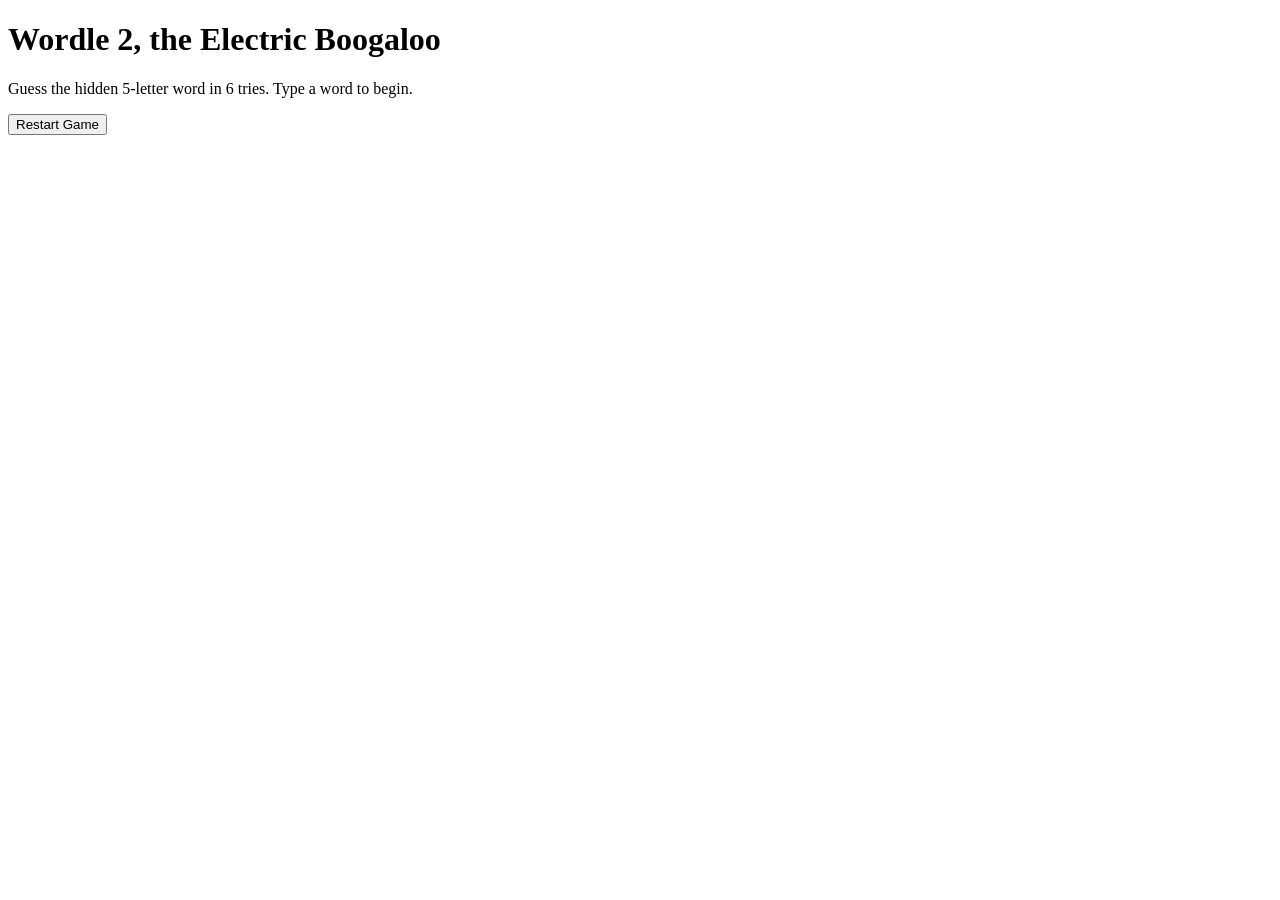
==== Wordle2theElectricBoogaloo.html @ 37804b50 "Add initial HTML structure for Wordle game" ====
<!DOCTYPE html>
<html lang="en">
<head>
    <meta charset="UTF-8">
    <meta name="viewport" content="width=device-width, initial-scale=1.0">
    <title>Wordle 2, the Electric Boogaloo</title>
    <link rel="stylesheet" href="css/word-game.css">
</head>
<body>
    <main class="game-wrapper">
        <h1>Wordle 2, the Electric Boogaloo</h1>
        <p class="instructions">Guess the hidden 5-letter word in 6 tries. Type a word to begin.</p>
        
        <div id="status-message"></div>
        <div id="game-board" class="board"></div>
        
        <button id="restart-btn">Restart Game</button>
    </main>

    <script src="js/word-game.js"></script>
</body>
</html>
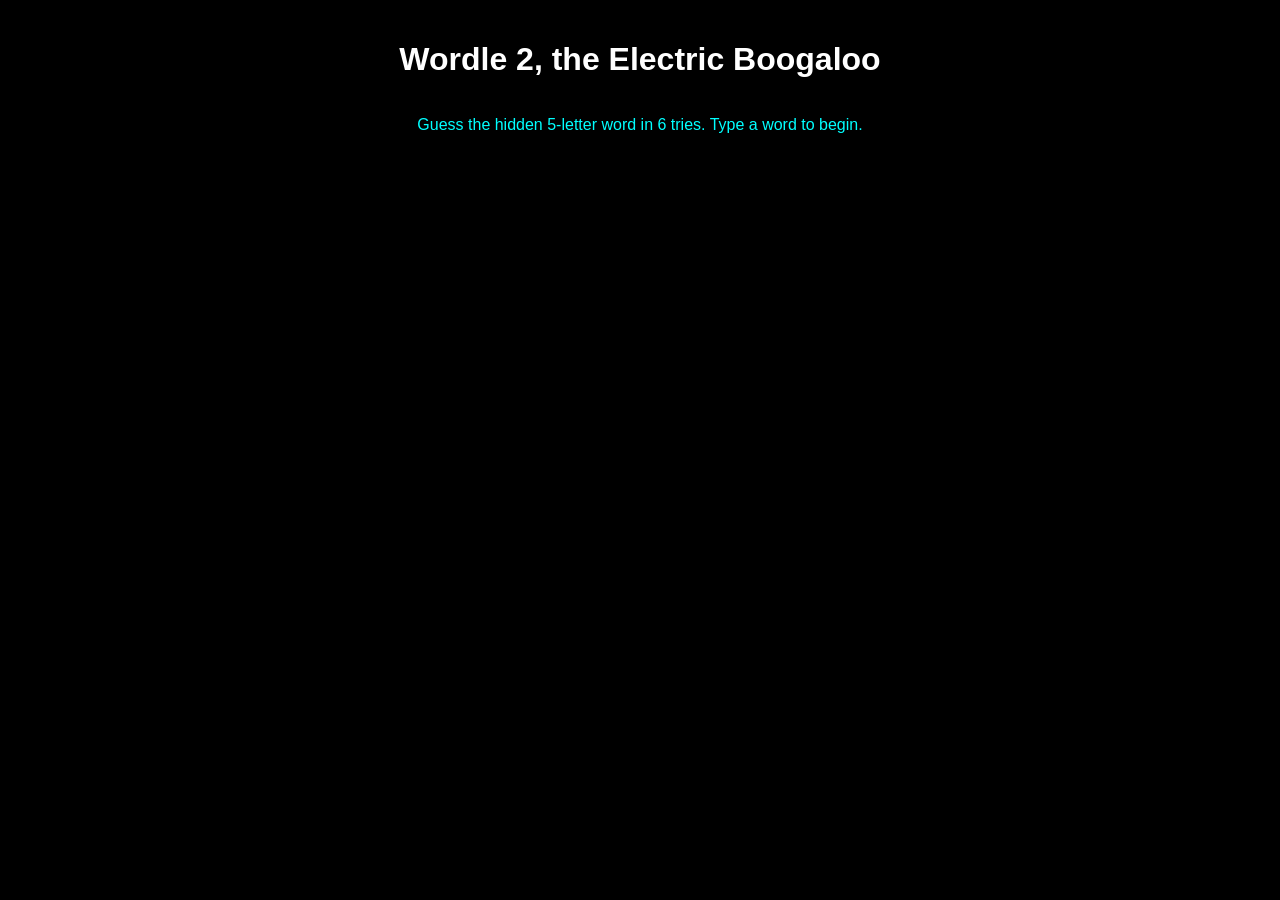
==== commit f6f99ffa: "Fix stylesheet link in Wordle HTML file" ====
--- a/Wordle2theElectricBoogaloo.html
+++ b/Wordle2theElectricBoogaloo.html
@@ -4,7 +4,7 @@
     <meta charset="UTF-8">
     <meta name="viewport" content="width=device-width, initial-scale=1.0">
     <title>Wordle 2, the Electric Boogaloo</title>
-    <link rel="stylesheet" href="css/word-game.css">
+    <link rel="stylesheet" href="word-game.css">
 </head>
 <body>
     <main class="game-wrapper">
--- a/word-game.css
+++ b/word-game.css
@@ -0,0 +1,85 @@
+body {
+    font-family: Arial, sans-serif;
+    display: flex;
+    justify-content: center;
+    color: white;
+    background-color: black;
+    margin: 0;
+    padding: 20px;
+}
+
+.game-wrapper {
+    display: flex;
+    flex-direction: column;
+    align-items: center;
+    max-width: 500px;
+    text-align: center;
+}
+
+.instructions {
+    margin-bottom: 20px;
+    color: cyan;
+}
+
+/* CSS Grid for the 6x5 board */
+.board {
+    display: grid;
+    grid-template-columns: repeat(5, 60px);
+    grid-template-rows: repeat(6, 60px);
+    gap: 5px;
+    margin-bottom: 20px;
+}
+
+/* Individual letter boxes */
+.tile {
+    display: flex;
+    justify-content: center;
+    align-items: center;
+    border: 2px solid #d3d6da;
+    font-size: 2rem;
+    font-weight: bold;
+    text-transform: uppercase;
+    box-sizing: border-box;
+}
+
+/* Feedback Colors */
+.correct {
+    background-color: navy; /* Green */
+    color: orange;
+    border-color: orange;
+}
+
+.present {
+    background-color: orange; /* Yellow */
+    color: white;
+    border-color: yellow;
+}
+
+.absent {
+    background-color: white; /* Gray */
+    color: orange;
+    border-color: red;
+}
+
+/* Status message and button */
+#status-message {
+    height: 24px;
+    font-weight: bold;
+    margin-bottom: 10px;
+}
+
+#restart-btn {
+    padding: 10px 50px;
+    font-size: 1rem;
+    cursor: pointer;
+    background-color: navy;
+    color: orange;
+    border: none;
+    border-radius: 4px;
+    display: none; /* Hidden until the game ends */
+}
+
+#restart-btn:hover {
+    background-color: white;
+    color: orange;
+}
